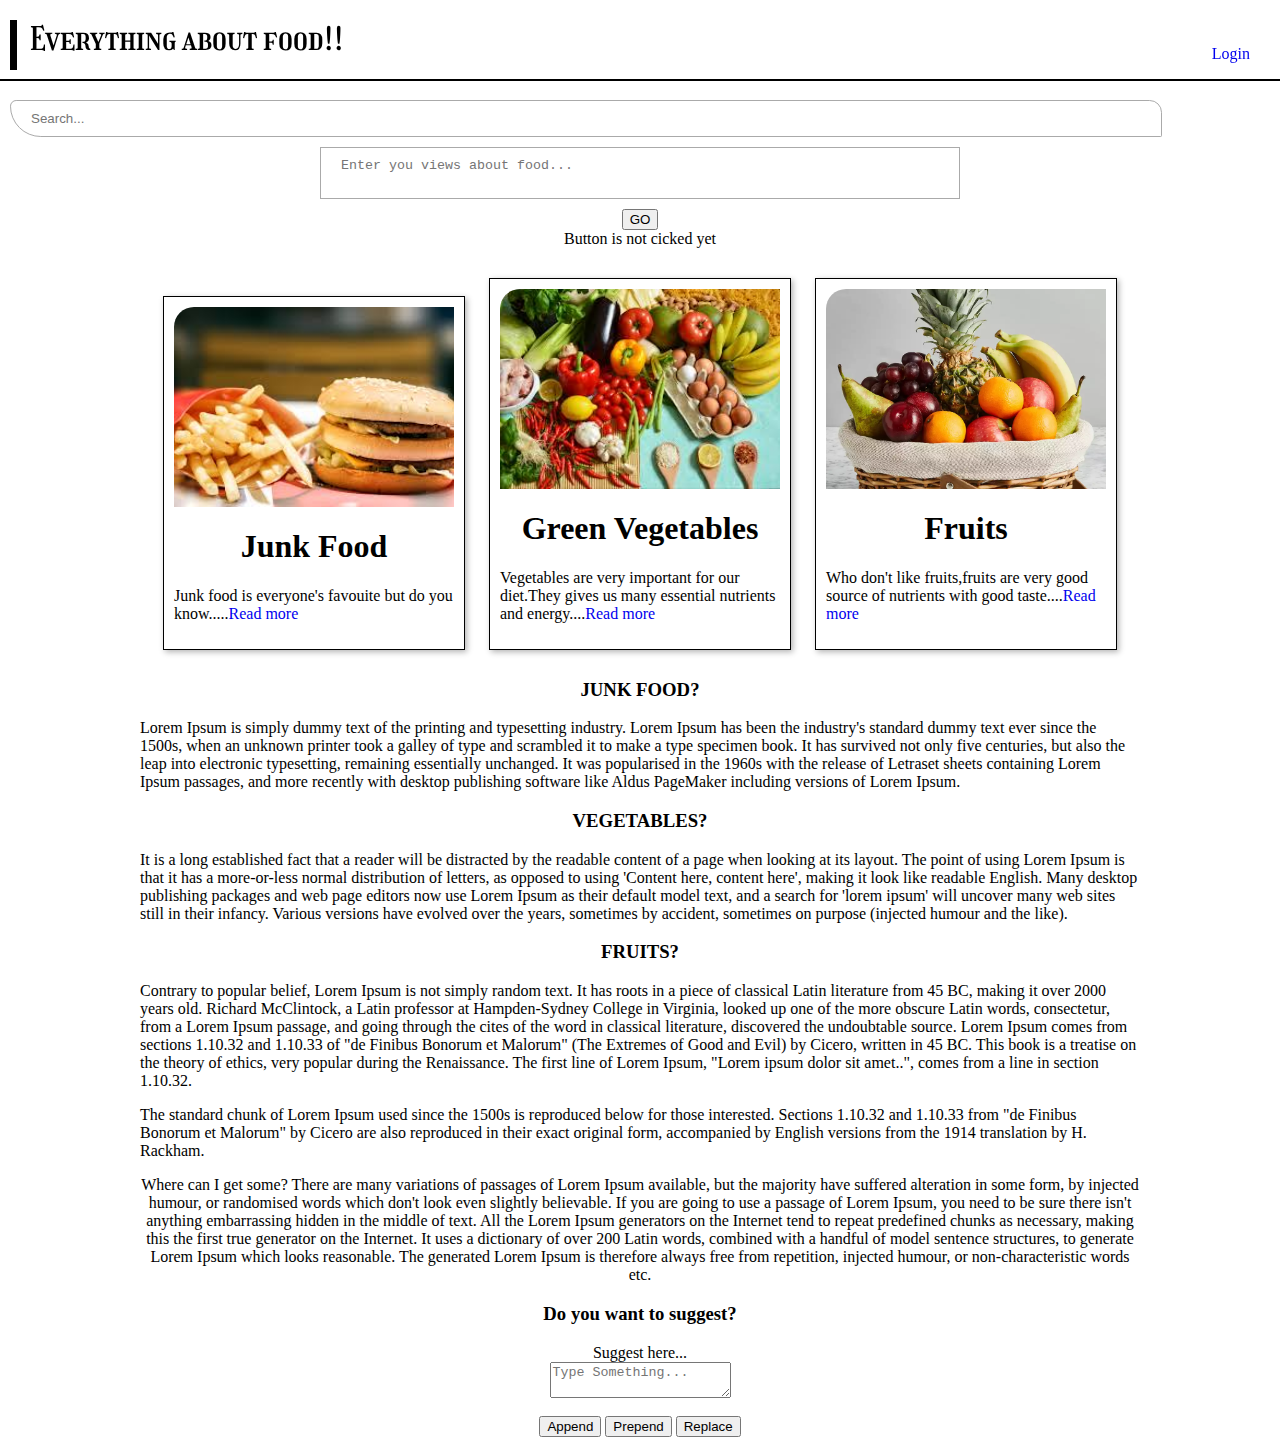
==== css/Food_Project/index.html @ 3645dfc3 "Updated" ====
<html>
<head>

    <title>My Website</title>
    <link rel="stylesheet" href="webpage.css">

</head>

<body>

    <header id="main-header">

     <h1 id="head">Everything about food!!</h1>
     <ul class="profile-menu">
       <li> <a class="profile-menu-triggered" data-trigger="dropdown" href="#">Login</a>
         <ul class="profile-submenu submenu" >
           <li><a href="#">My Accounts</a></li>
           <li><a href="#">Settings</a></li>
           <li><a href="#">Profile</a></li>
           <li><a href="#">Log Out</a></li>

         </ul>
       </li>
     </ul>



    </header>

    <input placeholder="Search..." id="input-type"/>
    <center><textarea placeholder="Enter you views about food..." id="my-textarea"></textarea><center>
    <center><button id="butt">GO</button></center>
    <center><div id="text">Button is not cicked yet</div><center>
    <section id="food-article">

      <article>
        <div class="images" style=background:url("food1.jpg")></div>
        <h1>Junk Food</h1>
        <p> Junk food is everyone's favouite but do you know.....<a href="#">Read more</a></p>

      </article>
      <article>
        <div class="images" style=background:url("food2.jpg")></div>
        <h1>Green Vegetables</h1>
        <p> Vegetables are very important for our diet.They gives us many essential nutrients and energy....<a href="#">Read more</a></p>

      </article>
      <article>
        <div class="images" style=background:url("food3.jpg")></div>
        <h1>Fruits</h1>
        <p> Who don't like fruits,fruits are very good source of nutrients with good taste....<a href="#">Read more</a></p>

      </article>
      <div class="text"><h3>JUNK FOOD?</h3>
<p>Lorem Ipsum is simply dummy text of the printing and typesetting industry. Lorem Ipsum has been the industry's standard dummy text ever since the 1500s, when an unknown printer took a galley of type and scrambled it to make a type specimen book. It has survived not only five centuries, but also the leap into electronic typesetting, remaining essentially unchanged. It was popularised in the 1960s with the release of Letraset sheets containing Lorem Ipsum passages, and more recently with desktop publishing software like Aldus PageMaker including versions of Lorem Ipsum.</p>

<h3>VEGETABLES?</h3>
<p>It is a long established fact that a reader will be distracted by the readable content of a page when looking at its layout. The point of using Lorem Ipsum is that it has a more-or-less normal distribution of letters, as opposed to using 'Content here, content here', making it look like readable English. Many desktop publishing packages and web page editors now use Lorem Ipsum as their default model text, and a search for 'lorem ipsum' will uncover many web sites still in their infancy. Various versions have evolved over the years, sometimes by accident, sometimes on purpose (injected humour and the like).</p>


<h3>FRUITS?</h3>
<p>Contrary to popular belief, Lorem Ipsum is not simply random text. It has roots in a piece of classical Latin literature from 45 BC, making it over 2000 years old. Richard McClintock, a Latin professor at Hampden-Sydney College in Virginia, looked up one of the more obscure Latin words, consectetur, from a Lorem Ipsum passage, and going through the cites of the word in classical literature, discovered the undoubtable source. Lorem Ipsum comes from sections 1.10.32 and 1.10.33 of "de Finibus Bonorum et Malorum" (The Extremes of Good and Evil) by Cicero, written in 45 BC. This book is a treatise on the theory of ethics, very popular during the Renaissance. The first line of Lorem Ipsum, "Lorem ipsum dolor sit amet..", comes from a line in section 1.10.32.

<p>The standard chunk of Lorem Ipsum used since the 1500s is reproduced below for those interested. Sections 1.10.32 and 1.10.33 from "de Finibus Bonorum et Malorum" by Cicero are also reproduced in their exact original form, accompanied by English versions from the 1914 translation by H. Rackham.</p>

Where can I get some?
There are many variations of passages of Lorem Ipsum available, but the majority have suffered alteration in some form, by injected humour, or randomised words which don't look even slightly believable. If you are going to use a passage of Lorem Ipsum, you need to be sure there isn't anything embarrassing hidden in the middle of text. All the Lorem Ipsum generators on the Internet tend to repeat predefined chunks as necessary, making this the first true generator on the Internet. It uses a dictionary of over 200 Latin words, combined with a handful of model sentence structures, to generate Lorem Ipsum which looks reasonable. The generated Lorem Ipsum is therefore always free from repetition, injected humour, or non-characteristic words etc.

</p></div>
    </section>
    <section>
    	<h3>Do you want to suggest?</h3>
    	<center><section id="suggestion">Suggest here...</section></center>
    	<textarea placeholder="Type Something..." id="textarea2"></textarea><br><br>
    	<button id="append">Append</button>
    	<button id="prepend">Prepend</button>
    	<button id="replace">Replace</button>
    </section>
     <script src="https://code.jquery.com/jquery-3.5.0.min.js"> </script>
    <script src="webpage.js"></script>

</body>




</html>
---- css/Food_Project/webpage.css ----
@import url('https://fonts.googleapis.com/css2?family=Girassol&display=swap');

body{


  margin: 0px;
  margin-top: 100px;
}

body header h1{
  font-family: 'Girassol',sans-serif;
  font-weight: 400;
  margin: 20px 30px;
}

#main-header{
  border-bottom: 2px solid #000;
  position: fixed;
  width: 100%;
  background: rgba(255, 255, 255, 0.9);
  top: 0px;

}
#main-header::before{
  display: block;
  content: "";
  width: 7px;
  height: 50px;
  background: #000;
  position: absolute;
  margin-left: 10px;
  top : 20px;

}
#food-article{

  width: 1000px;
  margin:auto;
  margin-top: 20px;

}
article{
  max-width: 28%;
  display: inline-block;
  border: 1px solid #000;
  padding: 10px;
  margin: 10px;
  box-shadow: 2px 2px 6px rgba(0, 0, 0,0.3);
  transition: box-shadow 500ms;
}
article:hover{
  box-shadow: 5px 5px 20px rgba(0, 0, 0,0.7);


}

a{
  text-decoration: none;
}
a:hover{
  color: #8f8;
}
.images{
  height:200px;
  width: 100%;
  background-size: cover !important;
  background-position: center !important;
  border-top-left-radius: 20px;

}
p{
  text-align: left;
}
#input-type{
  display: block;
  width: 90%;
  margin: 10px;
  padding: 10px 20px;
  border-radius:10px 20px 2px 50px;
  border: 1px solid #aaa;

}
#input-type:focus{
  background: #dcdcdc;
  color: #0f8034;
  outline: none;

}
#my-textarea{
  display: block;
  width: 50%;
  margin: 10px;
  padding: 10px 20px;
  border: 1px solid #aaa;
  resize: none;


}
#my-textarea:focus{
  background: #e6e6fa;
  color: #0f8034;
  outline: none;

}
article:active{
  opacity: 0.4;
}
#head{
  display: inline-block;
}
.profile-menu{

  list-style: none;
  float: right;
  margin-right: 30px;
  margin-top: 45px;

}
.submenu{
  list-style: none;
  padding: 0px;
  border: 1px solid #ddd;
  background: #fff;
  margin-top: 30px;
  box-shadow: 2px 2px 15px rgba(0,0,0,0.3);
  width: 300px;
  position: absolute;
  right: 10px;
  display:none;

}
.submenu.active
{
  display: block;
}
.submenu a{
  text-decoration: none;
  padding  : 10px 10px;
  display: block;
  color: #333;
  text-shadow: none;
  font-weight: 600;
  letter-spacing: 0px;


}
.submenu a:hover{
  background: #eee;
}
[data-trigger="dropdown"] {
  padding-bottom: 35px;
}
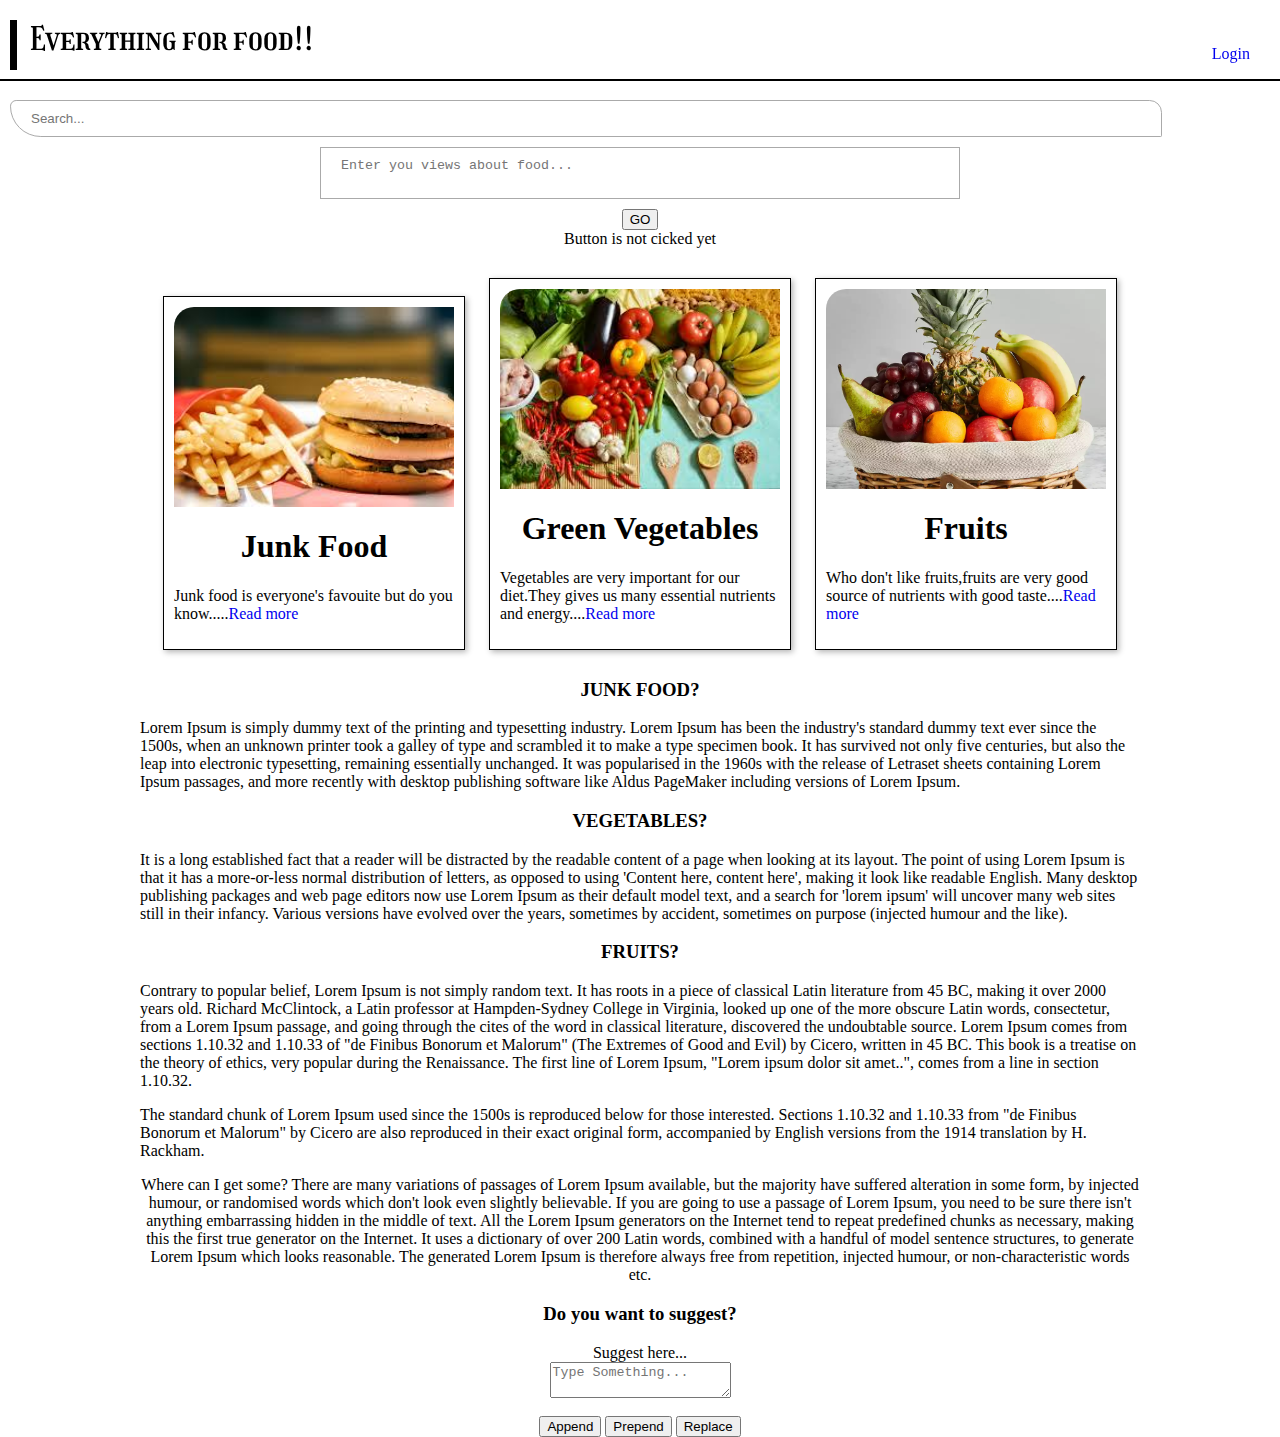
==== commit e918e646: "Updated" ====
--- a/css/Food_Project/index.html
+++ b/css/Food_Project/index.html
@@ -10,7 +10,7 @@
 
     <header id="main-header">
 
-     <h1 id="head">Everything about food!!</h1>
+     <h1 id="head">Everything for food!!</h1>
      <ul class="profile-menu">
        <li> <a class="profile-menu-triggered" data-trigger="dropdown" href="#">Login</a>
          <ul class="profile-submenu submenu" >
